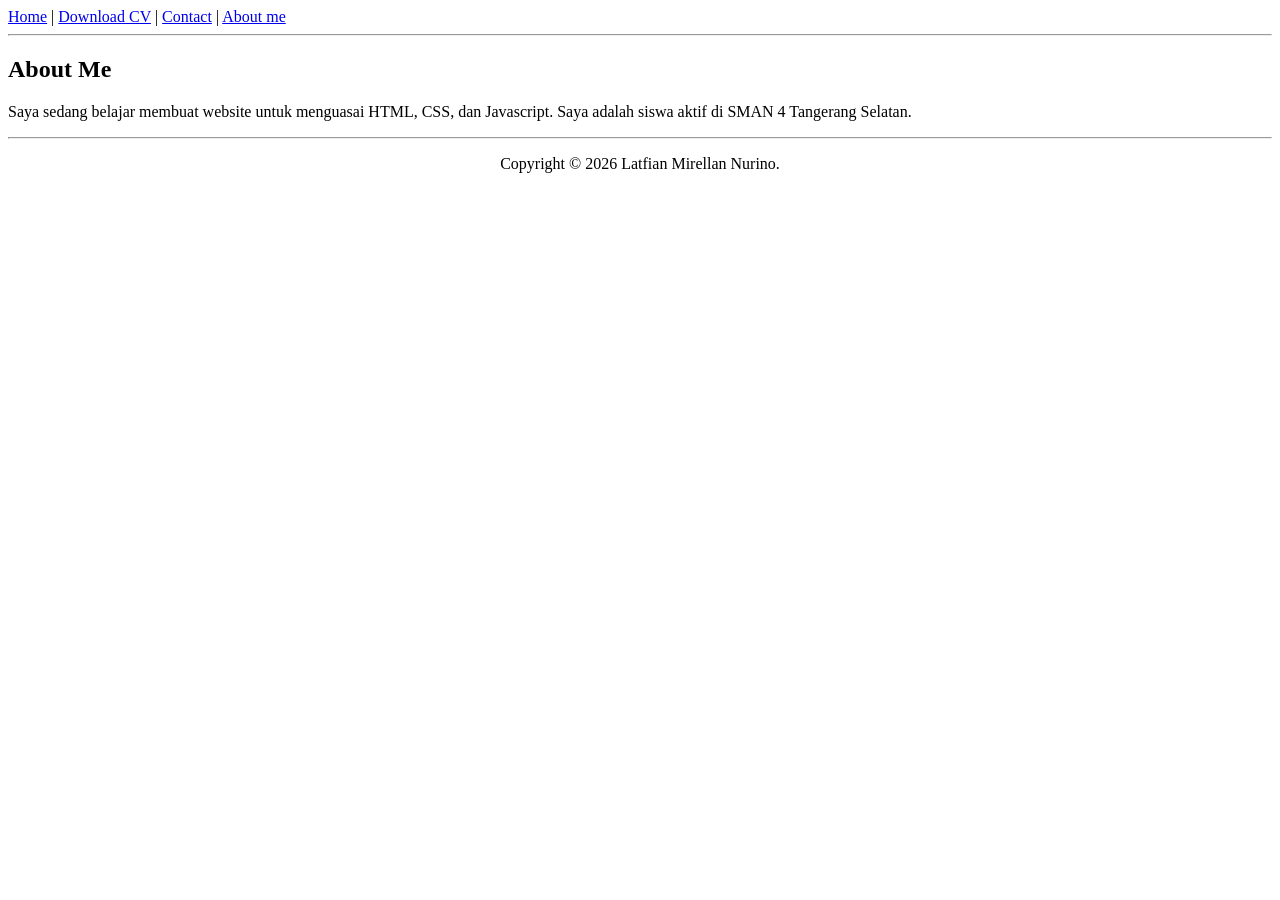
==== about.html @ 7252ed82 "Add files via upload" ====
<!DOCTYPE html>
<html lang="en">
<head>
    <meta charset="UTF-8">
    <title>About Me</title>
</head>
<body>
    <nav>
        <a href="index.html">Home</a> | <a href="cv-ellan.pdf">Download CV</a> | <a href="contact.html">Contact</a> | <a href="about.html">About me</a> 
    </nav>
    <hr />
    <article>
        <h1>About Me</h1>
        <p>Saya sedang belajar membuat website untuk menguasai HTML, CSS, dan Javascript. Saya adalah siswa aktif di SMAN 4 Tangerang Selatan.</p>
         </p>
    </article>
    <hr>
    <footer style="text-align: center;">
        <p>Copyright &copy; 2026 Latfian Mirellan Nurino.</p>
    </footer>
</body>
</html>
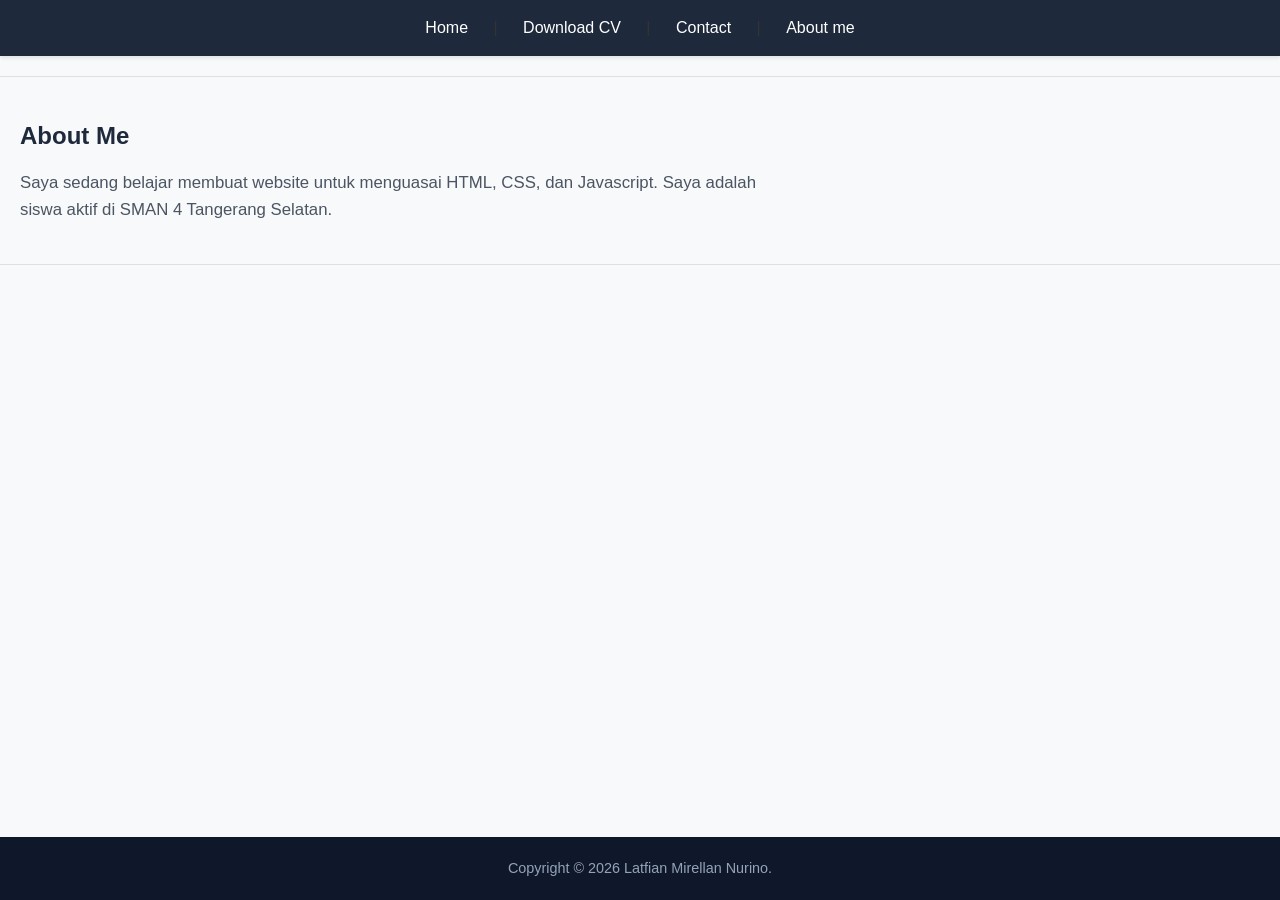
==== commit 6447fe25: "Add files via upload" ====
--- a/about.html
+++ b/about.html
@@ -3,6 +3,7 @@
 <head>
     <meta charset="UTF-8">
     <title>About Me</title>
+    <link rel="stylesheet" href="style.css">
 </head>
 <body>
     <nav>
@@ -12,7 +13,6 @@
     <article>
         <h1>About Me</h1>
         <p>Saya sedang belajar membuat website untuk menguasai HTML, CSS, dan Javascript. Saya adalah siswa aktif di SMAN 4 Tangerang Selatan.</p>
-         </p>
     </article>
     <hr>
     <footer style="text-align: center;">
--- a/style.css
+++ b/style.css
@@ -0,0 +1,225 @@
+/* ==========================================
+   RESET & BASE STYLES
+   ========================================== */
+* {
+    margin: 0;
+    padding: 0;
+    box-sizing: border-box;
+}
+
+body {
+    font-family: 'Segoe UI', Tahoma, Geneva, Verdana, sans-serif;
+    line-height: 1.6;
+    color: #333333;
+    background-color: #f8f9fa;
+    padding-bottom: 60px;
+}
+
+/* Menghilangkan garis pembatas bawaan HTML */
+hr {
+    border: none;
+    height: 1px;
+    background-color: #e0e0e0;
+    margin: 20px 0;
+}
+
+/* ==========================================
+   NAVIGATION (NAV BAR)
+   ========================================== */
+nav {
+    background-color: #1e293b;
+    padding: 15px 20px;
+    text-align: center;
+    box-shadow: 0 2px 4px rgba(0,0,0,0.1);
+}
+
+nav a {
+    color: #ffffff;
+    text-decoration: none;
+    font-weight: 500;
+    padding: 8px 16px;
+    margin: 0 5px;
+    border-radius: 4px;
+    transition: all 0.3s ease;
+}
+
+nav a:hover {
+    background-color: #3b82f6;
+    color: #ffffff;
+}
+
+/* ==========================================
+   HEADER SECTION
+   ========================================== */
+header {
+    background: linear-gradient(135deg, #1e3a8a 0%, #3b82f6 100%);
+    color: white;
+    padding: 40px 20px;
+    margin-bottom: 30px;
+    box-shadow: 0 4px 6px -1px rgba(0, 0, 0, 0.1);
+}
+
+header img {
+    border: 4px solid rgba(255, 255, 255, 0.2);
+    object-fit: cover;
+    box-shadow: 0 10px 15px -3px rgba(0, 0, 0, 0.3);
+    transition: transform 0.3s ease;
+}
+
+header img:hover {
+    transform: scale(1.05);
+}
+
+header h1 {
+    font-size: 2.2rem;
+    margin-top: 15px;
+    margin-bottom: 5px;
+    font-weight: 700;
+    letter-spacing: 0.5px;
+}
+
+header p {
+    font-size: 1.1rem;
+    color: #bfdbfe;
+}
+
+/* ==========================================
+   MAIN CONTENT & ARTICLES
+   ========================================== */
+article, div {
+    max-width: 800px;
+    margin: 0 auto padding;
+    padding: 20px;
+}
+
+h1, h2 {
+    color: #1e293b;
+    margin-bottom: 15px;
+}
+
+article h2 {
+    font-size: 1.8rem;
+    position: relative;
+    padding-bottom: 10px;
+}
+
+article p {
+    font-size: 1.05rem;
+    color: #4b5563;
+}
+
+/* ==========================================
+   TABLE & LISTS (PORTFOLIO/SKILLS)
+   ========================================== */
+table {
+    border-collapse: collapse;
+    background: #ffffff;
+    border-radius: 8px;
+    overflow: hidden;
+    box-shadow: 0 4px 6px rgba(0,0,0,0.05);
+    border: none !important; /* Menimpa border="1" di HTML */
+    margin-top: 20px;
+}
+
+th {
+    background-color: #0f172a;
+    color: #ffffff;
+    text-transform: uppercase;
+    font-size: 0.9rem;
+    letter-spacing: 1px;
+    padding: 12px;
+}
+
+td {
+    padding: 20px;
+    vertical-align: top;
+    border-bottom: 1px solid #f1f5f9;
+}
+
+/* Styling List di dalam Tabel */
+ul {
+    list-style-position: inside;
+    list-style-type: none; /* Kita ganti dengan bullet kustom */
+}
+
+ul li {
+    margin-bottom: 10px;
+    color: #334155;
+    position: relative;
+    padding-left: 15px;
+}
+
+ul li::before {
+    content: "•";
+    color: #3b82f6; /* Warna bullet biru mentereng */
+    font-weight: bold;
+    display: inline-block; 
+    width: 1em;
+    margin-left: -1em;
+}
+
+/* ==========================================
+   FORMS (CONTACT PAGE)
+   ========================================== */
+form {
+    background: #ffffff;
+    padding: 30px;
+    border-radius: 8px;
+    box-shadow: 0 4px 6px rgba(0,0,0,0.05);
+    max-width: 500px;
+    margin: 20px auto;
+}
+
+form label {
+    display: block;
+    font-weight: 600;
+    margin-bottom: 8px;
+    color: #1e293b;
+}
+
+form input[type="email"],
+form textarea {
+    width: 100%;
+    padding: 12px;
+    border: 1px solid #cbd5e1;
+    border-radius: 6px;
+    margin-bottom: 20px;
+    font-family: inherit;
+    transition: border-color 0.3s ease;
+}
+
+form input[type="email"]:focus,
+form textarea:focus {
+    outline: none;
+    border-color: #3b82f6;
+    box-shadow: 0 0 0 3px rgba(59, 130, 246, 0.15);
+}
+
+form input[type="submit"] {
+    background-color: #3b82f6;
+    color: white;
+    padding: 12px 24px;
+    border: none;
+    border-radius: 6px;
+    cursor: pointer;
+    font-weight: 600;
+    width: 100%;
+    transition: background-color 0.3s ease;
+}
+
+form input[type="submit"]:hover {
+    background-color: #2563eb;
+}
+
+/* ==========================================
+   FOOTER
+   ========================================== */
+footer {
+    background-color: #0f172a;
+    color: #94a3b8;
+    padding: 20px;
+    font-size: 0.9rem;
+    position: fixed;
+    bottom: 0;
+    width: 100%;
+}
